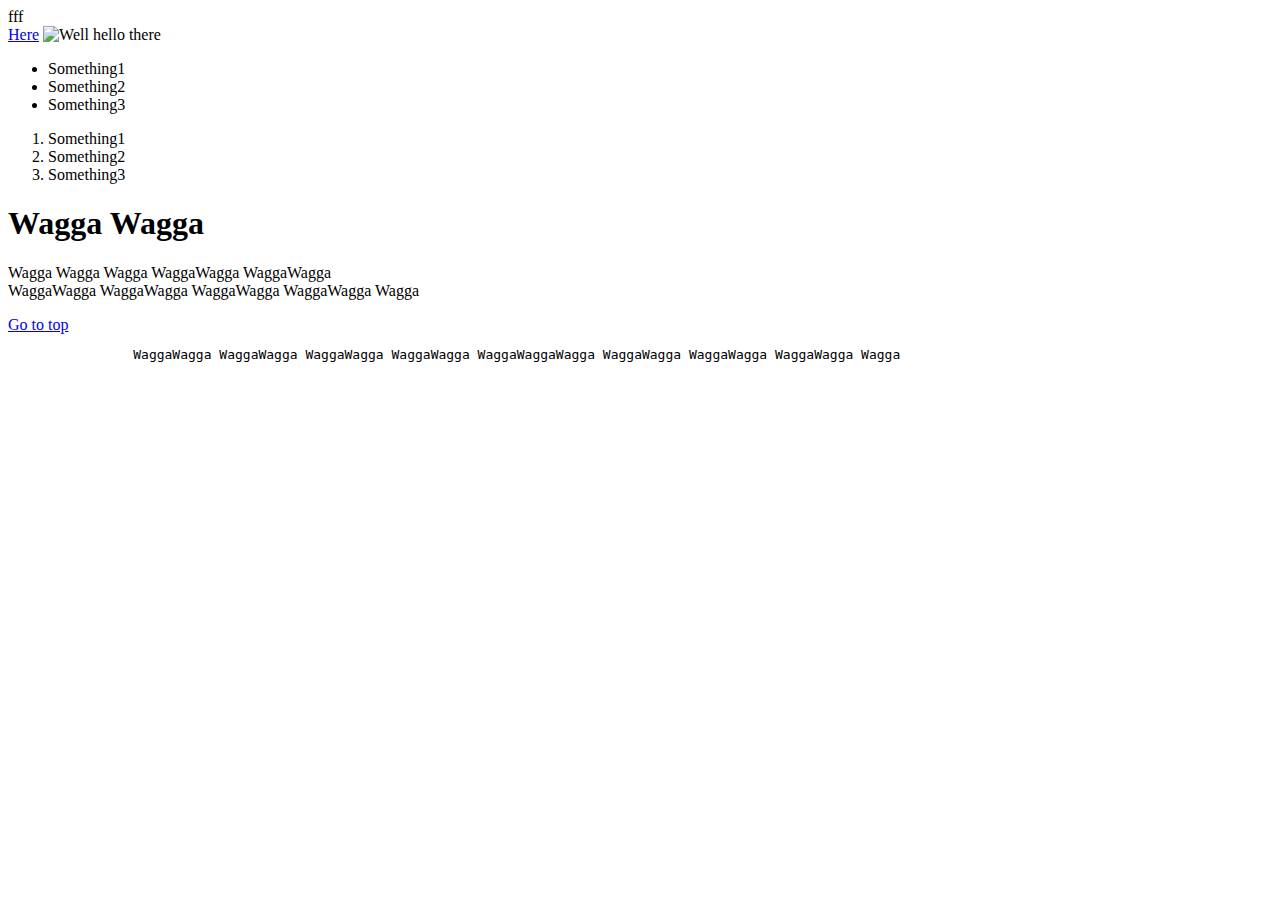
==== html_1/index.html @ 30b2995a "My HTML Submission" ====
<!DOCTYPE html>
<html>
    <head>
        <title>My Website</title>
        <!-- Linking the stylesheet to my page -->
        <link rel="stylesheet" href="styles.css"> 
    </head>
    <body>
        <tagname>
            fff
        </tagname>

        <header>

        </header>
        
        <nav>

        </nav>

        <main>

        </main>

        <footer>
                
        </footer>

        <div>
            <a href="https://www.google.com">Here</a>
            <img src="---.png" alt="Well hello there" width="100" height="65" />
            <ul>
                <li>Something1</li>
                <li>Something2</li>
                <li>Something3</li>
            </ul>
            <ol>
                <li>Something1</li>
                <li>Something2</li>
                <li>Something3</li>
            </ol>
        </div>
        <div id="Woah">
            <h1>Wagga Wagga</h1>
            <p title="Welcome in">
                Wagga Wagga Wagga WaggaWagga WaggaWagga <br> WaggaWagga WaggaWagga WaggaWagga WaggaWagga Wagga
            </p>
            <a href="#Woah">Go to top</a>
            <pre>
                WaggaWagga WaggaWagga WaggaWagga WaggaWagga WaggaWaggaWagga WaggaWagga WaggaWagga WaggaWagga Wagga
            </pre>
        </div>
    </body>
</html>
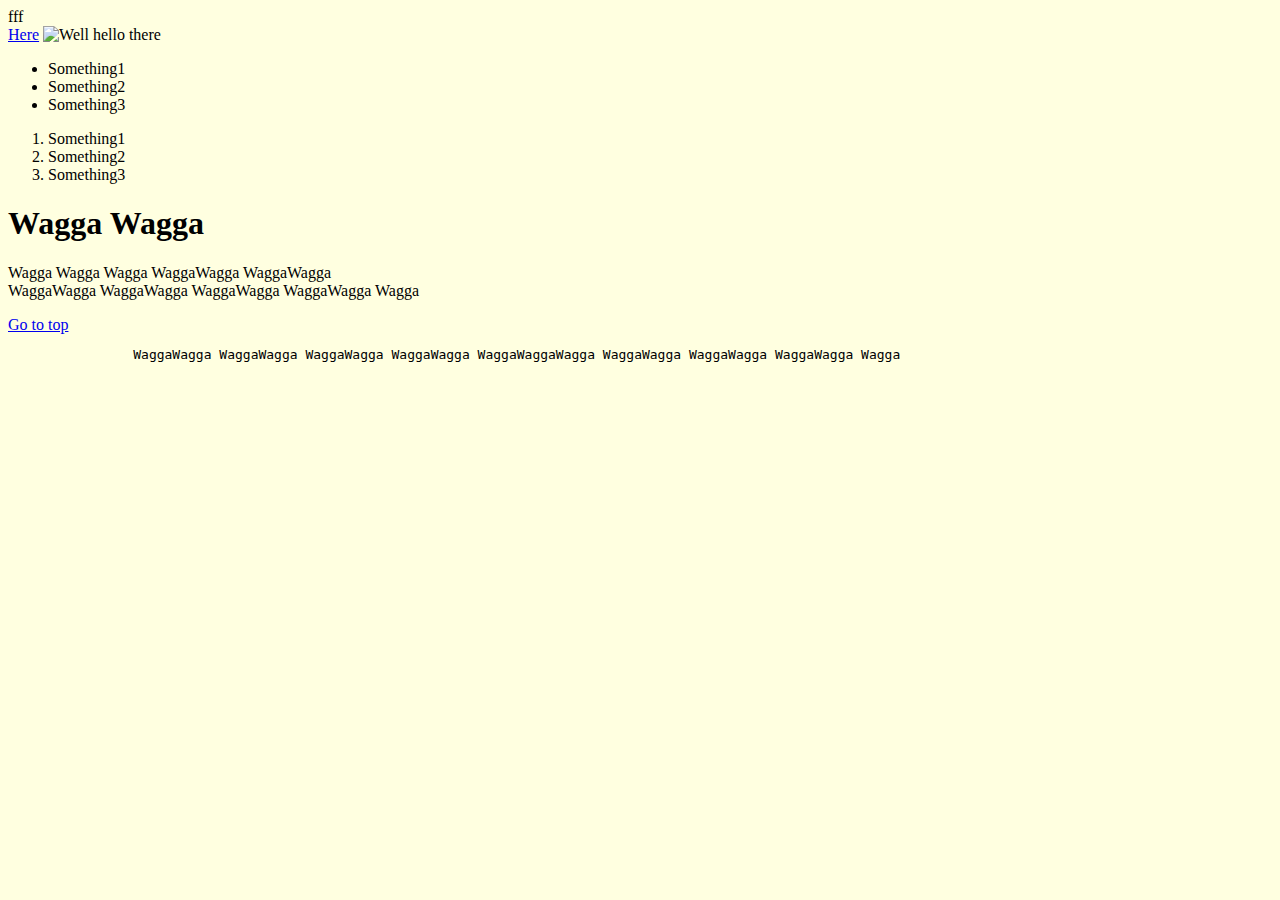
==== commit 2b5f1015: "My HTML Submission" ====
--- a/html_1/index.html
+++ b/html_1/index.html
@@ -5,7 +5,7 @@
         <!-- Linking the stylesheet to my page -->
         <link rel="stylesheet" href="styles.css"> 
     </head>
-    <body>
+    <body style="background-color:lightyellow">
         <tagname>
             fff
         </tagname>
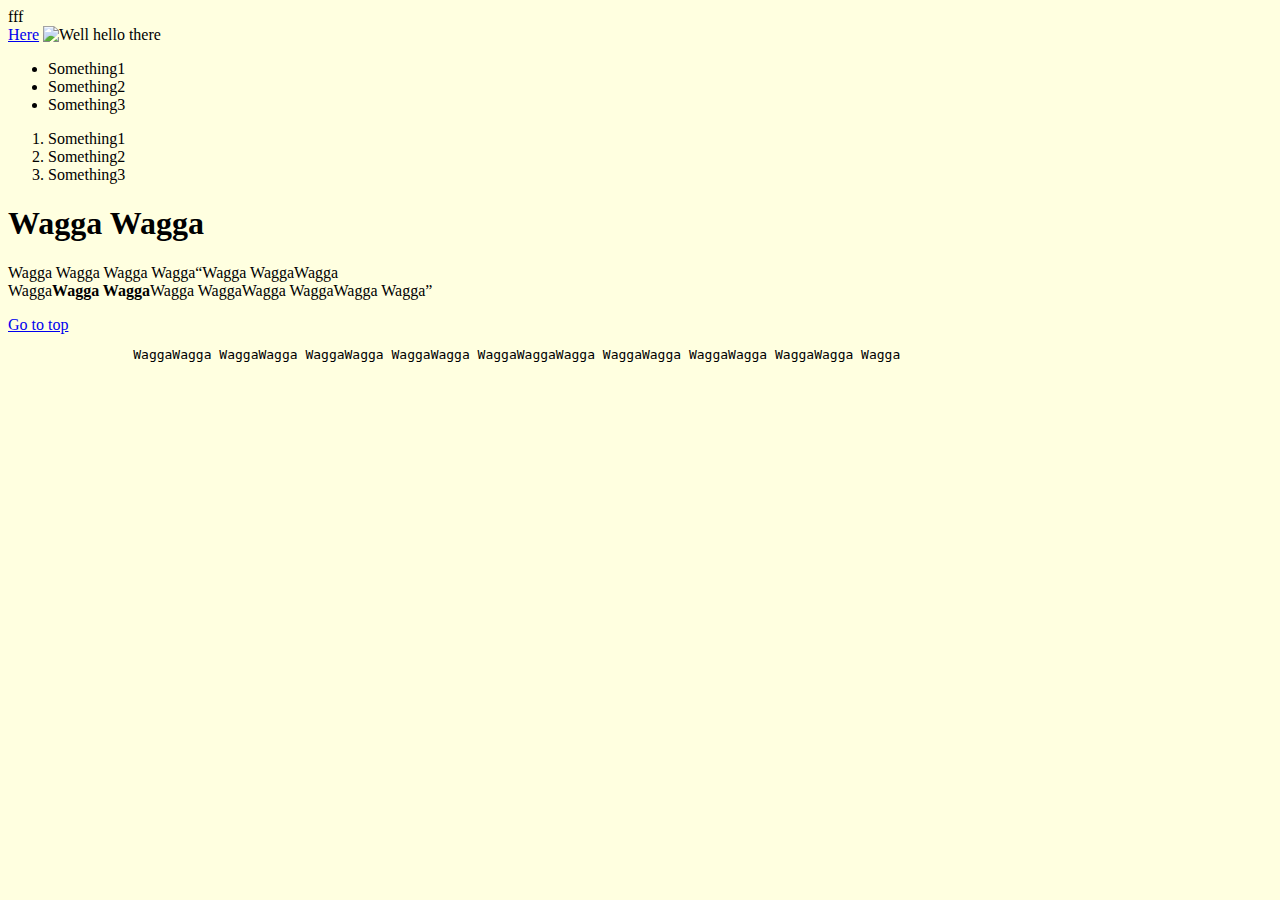
==== commit f18eead3: "My HTML Submission" ====
--- a/html_1/index.html
+++ b/html_1/index.html
@@ -1,11 +1,11 @@
 <!DOCTYPE html>
 <html>
     <head>
+        <!-- Linking the stylesheet to my page-->
+        <link rel="stylesheet" href="styles.css">
         <title>My Website</title>
-        <!-- Linking the stylesheet to my page -->
-        <link rel="stylesheet" href="styles.css"> 
     </head>
-    <body style="background-color:lightyellow">
+    <body style="background-color: lightyellow;">
         <tagname>
             fff
         </tagname>
@@ -43,7 +43,7 @@
         <div id="Woah">
             <h1>Wagga Wagga</h1>
             <p title="Welcome in">
-                Wagga Wagga Wagga WaggaWagga WaggaWagga <br> WaggaWagga WaggaWagga WaggaWagga WaggaWagga Wagga
+                Wagga Wagga Wagga Wagga<q>Wagga WaggaWagga <br> Wagga<b>Wagga Wagga</b>Wagga WaggaWagga WaggaWagga Wagga</q>
             </p>
             <a href="#Woah">Go to top</a>
             <pre>
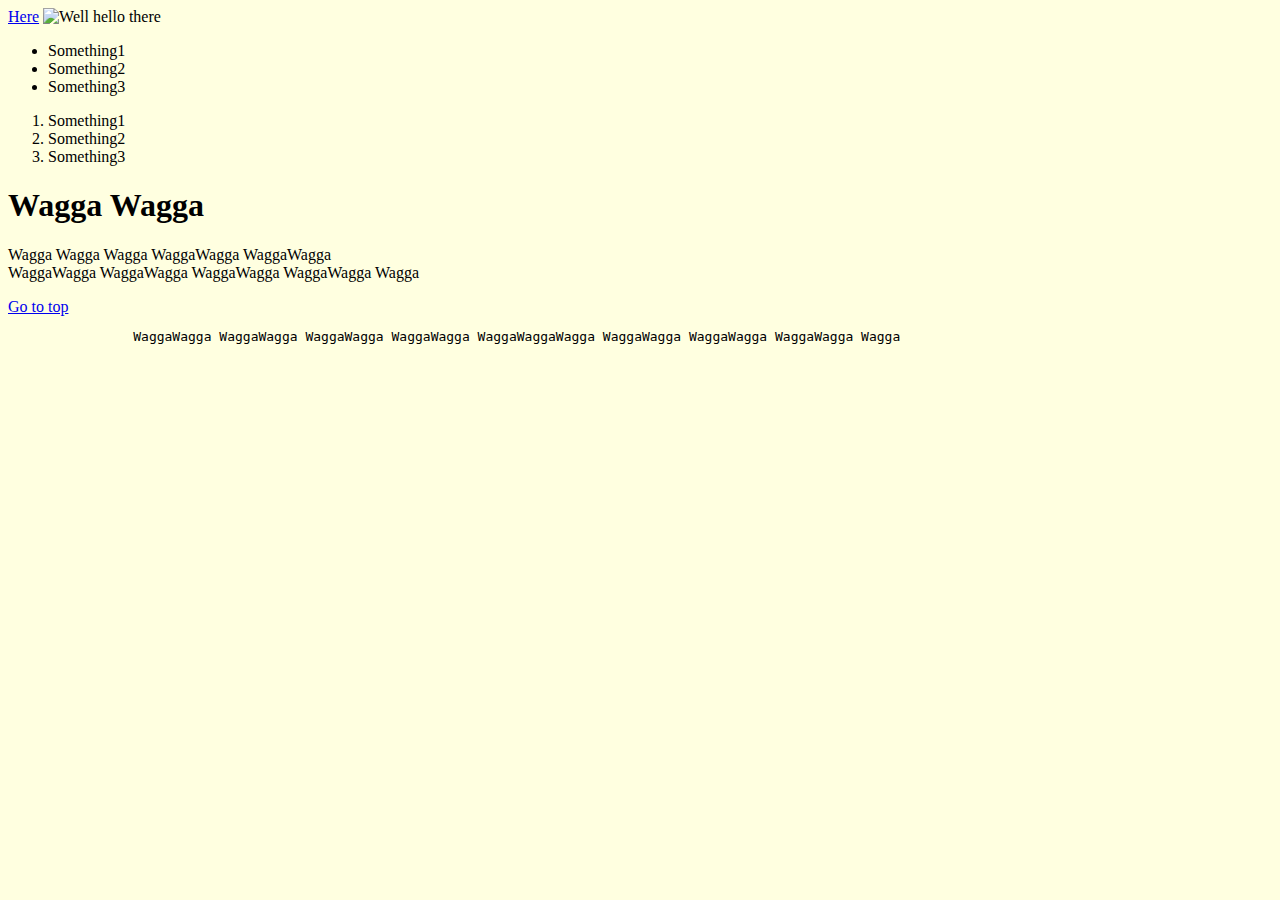
==== commit f00d96b4: "My CSS Submission" ====
--- a/html_1/index.html
+++ b/html_1/index.html
@@ -1,15 +1,11 @@
 <!DOCTYPE html>
 <html>
     <head>
-        <!-- Linking the stylesheet to my page-->
-        <link rel="stylesheet" href="styles.css">
         <title>My Website</title>
+        <!-- Linking the stylesheet to my page -->
+        <link rel="stylesheet" href="styles.css"> 
     </head>
     <body style="background-color: lightyellow;">
-        <tagname>
-            fff
-        </tagname>
-
         <header>
 
         </header>
@@ -43,7 +39,7 @@
         <div id="Woah">
             <h1>Wagga Wagga</h1>
             <p title="Welcome in">
-                Wagga Wagga Wagga Wagga<q>Wagga WaggaWagga <br> Wagga<b>Wagga Wagga</b>Wagga WaggaWagga WaggaWagga Wagga</q>
+                Wagga Wagga Wagga WaggaWagga WaggaWagga <br> WaggaWagga WaggaWagga WaggaWagga WaggaWagga Wagga
             </p>
             <a href="#Woah">Go to top</a>
             <pre>
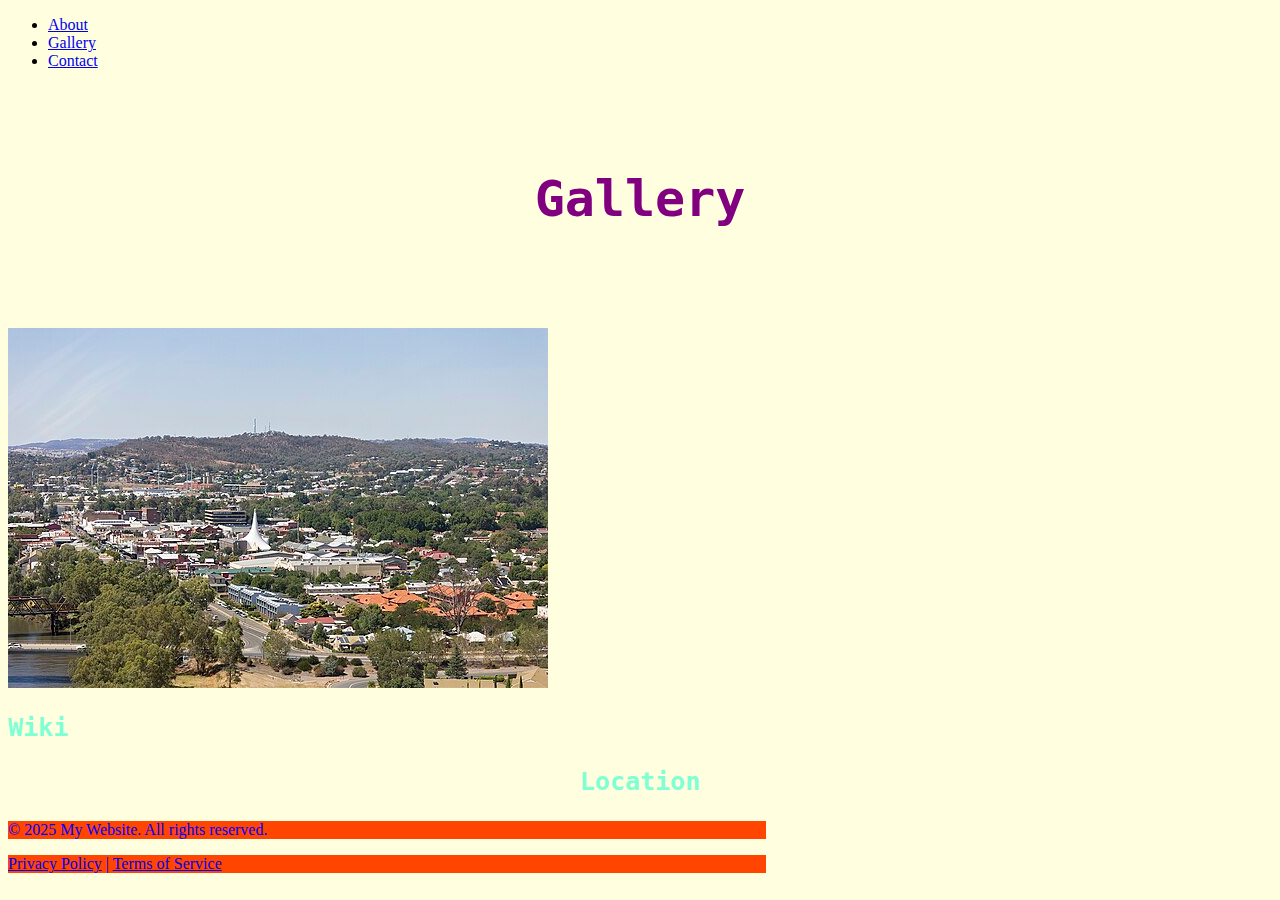
==== commit 6f73a63d: "My CSS Submission" ====
--- a/html_1/index.html
+++ b/html_1/index.html
@@ -1,50 +1,44 @@
 <!DOCTYPE html>
-<html>
-    <head>
-        <title>My Website</title>
-        <!-- Linking the stylesheet to my page -->
-        <link rel="stylesheet" href="styles.css"> 
-    </head>
-    <body style="background-color: lightyellow;">
-        <header>
+<html lang="en">
+<head>
+    <meta charset="UTF-8">
+    <meta name="viewport" content="width=device-width, initial-scale=1.0">
+    <meta name="description" content="Explore Wagga Wagga through our travel guide.">
+    <title>My Website</title>
+    <link rel="stylesheet" href="styles.css">
+</head>
+<body>
+    <header>
+        <nav>
+            <ul>
+                <li><a href="about.html">About</a></li>
+                <li><a href="gallery.html">Gallery</a></li>
+                <li><a href="contact.html">Contact</a></li>
+            </ul>
+        </nav>
+    </header>
 
-        </header>
-        
-        <nav>
-
-        </nav>
-
-        <main>
-
-        </main>
-
-        <footer>
-                
-        </footer>
-
+    <main>
+        <section id="Gallery" class="gallery-section">
+            <div>
+            <h1>Gallery</h1>
+            <!-- <a href="https://www.google.com">Visit Google</a> -->
+                 <img src="Wagga_Wagga.jpg"
+                 alt="A scenic view of Wagga Wagga">
+            </div>
+        </section>
+    </main>
+    <main>
         <div>
-            <a href="https://www.google.com">Here</a>
-            <img src="---.png" alt="Well hello there" width="100" height="65" />
-            <ul>
-                <li>Something1</li>
-                <li>Something2</li>
-                <li>Something3</li>
-            </ul>
-            <ol>
-                <li>Something1</li>
-                <li>Something2</li>
-                <li>Something3</li>
-            </ol>
+        <h2>Wiki</h2>
         </div>
-        <div id="Woah">
-            <h1>Wagga Wagga</h1>
-            <p title="Welcome in">
-                Wagga Wagga Wagga WaggaWagga WaggaWagga <br> WaggaWagga WaggaWagga WaggaWagga WaggaWagga Wagga
-            </p>
-            <a href="#Woah">Go to top</a>
-            <pre>
-                WaggaWagga WaggaWagga WaggaWagga WaggaWagga WaggaWaggaWagga WaggaWagga WaggaWagga WaggaWagga Wagga
-            </pre>
+        <div>
+        <h3>Location</h3>
         </div>
-    </body>
-</html>+    </main>
+    <footer>
+        <p>&copy; 2025 My Website. All rights reserved.</p>
+        <p><a href="privacy.html">Privacy Policy</a> | <a href="terms.html">Terms of Service</a></p>
+    </footer>
+</body>
+</html>
--- a/html_1/styles.css
+++ b/html_1/styles.css
@@ -0,0 +1,64 @@
+body{
+    background-color:  lightyellow;
+}
+h1 {
+    color: purple;
+    text-align: center;
+    font-size: 50px;
+    font-family:monospace;
+    padding: 50px 50px 50px 50px;
+    margin: 50px 50px 50px 50px
+}
+h2 {
+  color:aquamarine;
+  text-align:left;
+  font-size: 25px;
+  font-family:monospace;
+}
+h3 {
+  color:aquamarine;
+  text-align:center;
+  font-size: 25px;
+  font-family:monospace;
+}
+p {
+    background-color: orangered;
+    color: #0000ff;
+    width: 60%;
+}
+.box {
+    float: right;
+    margin-left: 15px;
+    width: 350px;
+    height: 150px;
+    border-radius: 5px;
+    background-color: rgb(207 232 220);
+    padding: 1em;
+  }
+.positioned {
+   position: relative;
+   background:rgb(3 0 142);
+   color: white;
+   font-size: 100;
+   top: 150px;
+   left: 150px;
+  }
+/* ul {
+    display: none;
+} */
+ol {
+    display: none;
+}
+.container {
+    position: absolute;  /* Make the container the reference point */
+    width: 100vw;        /* Full viewport width */
+    height: 100vh;       /* Full viewport height */
+  }
+  /*img {
+    width: 300px;
+    height: 300px;
+    position: absolute;   /* Allow positioning relative to the container */
+    top: 50%;             /* Move to 50% of the container's height */
+    left: 50%;            /* Move to 50% of the container's width */
+    transform: translate(-50%, -50%);  /* Adjust by 50% of the image's size to center it */
+  }
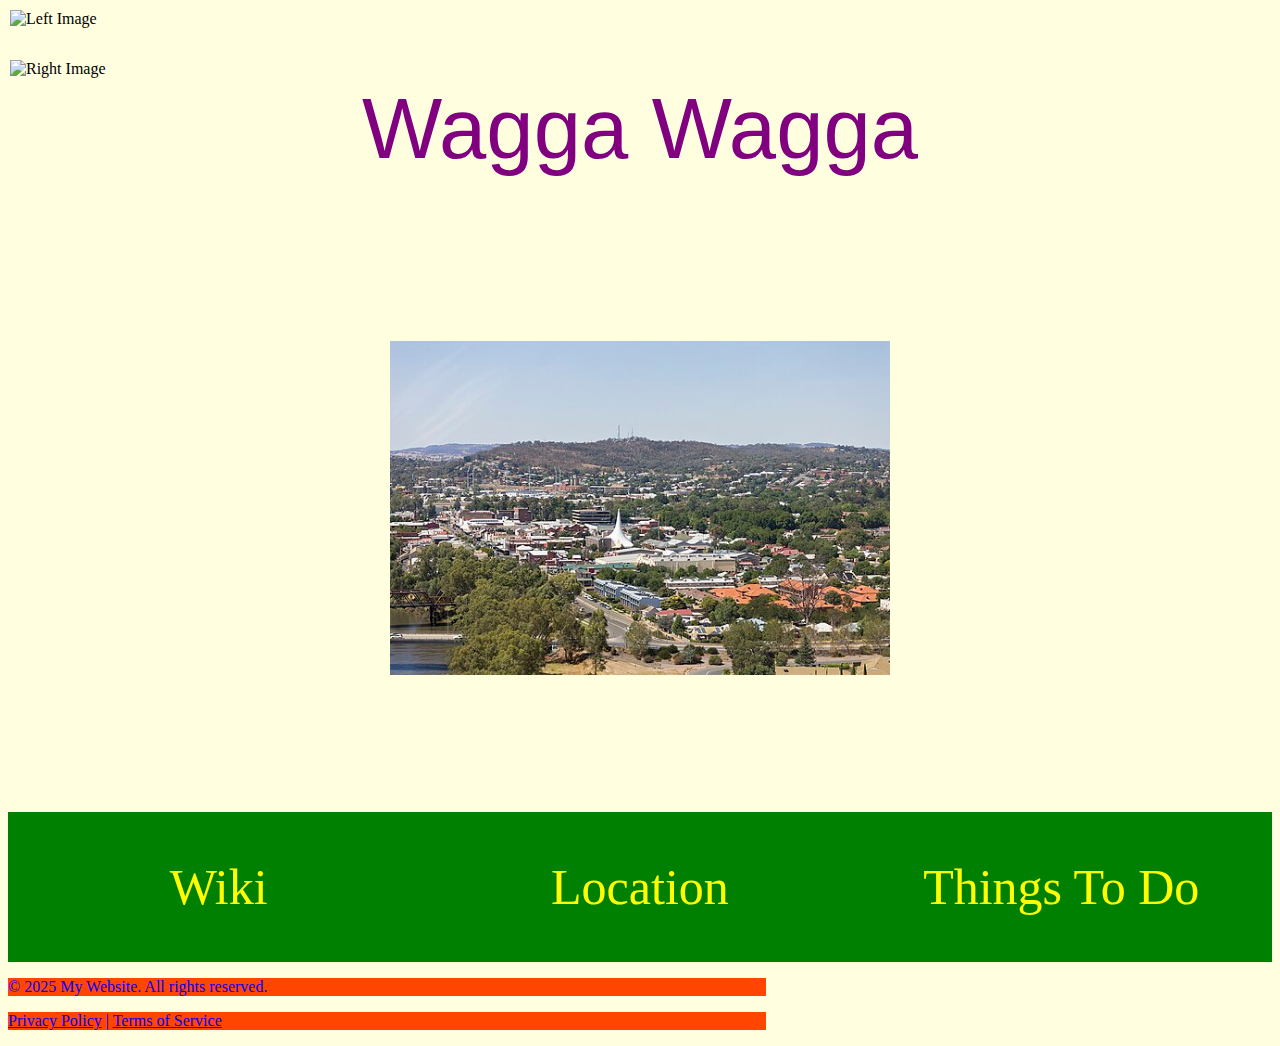
==== commit dc4d0e04: "My CSS Submission" ====
--- a/html_1/index.html
+++ b/html_1/index.html
@@ -8,7 +8,7 @@
     <link rel="stylesheet" href="styles.css">
 </head>
 <body>
-    <header>
+   <!-- <header>
         <nav>
             <ul>
                 <li><a href="about.html">About</a></li>
@@ -16,26 +16,24 @@
                 <li><a href="contact.html">Contact</a></li>
             </ul>
         </nav>
-    </header>
-
-    <main>
+    </header> -->
+    <img src="left-image.jpg" alt="Left Image" class="top-left-image">
         <section id="Gallery" class="gallery-section">
-            <div>
-            <h1>Gallery</h1>
+            <header>Wagga Wagga</header>
             <!-- <a href="https://www.google.com">Visit Google</a> -->
+    <img src="right-image.jpg" alt="Right Image" class="top-right-image">
+            <div class="image-container">
                  <img src="Wagga_Wagga.jpg"
                  alt="A scenic view of Wagga Wagga">
             </div>
         </section>
-    </main>
-    <main>
-        <div>
-        <h2>Wiki</h2>
-        </div>
-        <div>
-        <h3>Location</h3>
-        </div>
-    </main>
+        <main>
+            <div class="container">
+                <a href="https://en.wikipedia.org/wiki/Wagga_Wagga" class="float-item">Wiki</a>
+                <a href="https://www.google.com/maps/place/Wagga+Wagga+NSW+2650,+Australia/@-35.1380543,147.2816355,12z/data=!3m1!4b1!4m6!3m5!1s0x6b18994788e09f6f:0x40609b49043ef50!8m2!3d-35.1081689!4d147.3598323!16s%2Fm%2F026bztp?entry=ttu&g_ep=EgoyMDI1MDEyMC4wIKXMDSoASAFQAw%3D%3D" class="float-item">Location</a>
+                <a href="https://visitwagga.com/discover/seendo" class="float-item">Things To Do</a>
+              </div>              
+        </main>
     <footer>
         <p>&copy; 2025 My Website. All rights reserved.</p>
         <p><a href="privacy.html">Privacy Policy</a> | <a href="terms.html">Terms of Service</a></p>
--- a/html_1/styles.css
+++ b/html_1/styles.css
@@ -1,13 +1,21 @@
-body{
+body {
     background-color:  lightyellow;
 }
-h1 {
-    color: purple;
-    text-align: center;
-    font-size: 50px;
-    font-family:monospace;
-    padding: 50px 50px 50px 50px;
-    margin: 50px 50px 50px 50px
+header {
+  color: purple;
+  text-align: center; /* Centers header text */
+  font-size: 85px;
+  font-family: Impact, Haettenschweiler, 'Arial Narrow Bold', sans-serif;
+  padding: 30px;
+  margin-top: 50px;
+}
+.image-container {
+  text-align: center;  /* Centers the image horizontally */
+}
+.image-container img {
+  width: 500px;         /* Larger width */
+  height: 600px;        /* Larger height */
+  object-fit: contain;  /* Makes sure the image doesn't get distorted */
 }
 h2 {
   color:aquamarine;
@@ -26,15 +34,39 @@
     color: #0000ff;
     width: 60%;
 }
-.box {
-    float: right;
-    margin-left: 15px;
-    width: 350px;
-    height: 150px;
-    border-radius: 5px;
-    background-color: rgb(207 232 220);
-    padding: 1em;
-  }
+.container {
+  width: 100%;
+  overflow: hidden; /* Clears the floats */
+}
+
+.container {
+  width: 100%;
+  overflow: hidden; /* Clears the floats */
+}
+.float-item {
+  float: left;
+  width: 33.33%;  /* Each link takes up one-third of the container */
+  height: 150px;  /* Fixed height */
+  display: flex;  /* Enables Flexbox layout */
+  align-items: center;  /* Vertically centers text */
+  justify-content: center;  /* Horizontally centers text */
+  text-align: center; /* Centers text inside the link */
+  padding: 10px;
+  box-sizing: border-box; /* Includes padding in width calculation */
+  background-color: green;
+  font-size: 50px;
+  text-decoration: none; /* Removes underline */
+  color: yellow; /* Text color */
+}
+.float-item:hover {
+  background-color: #ddd; /* Hover effect */
+}
+.float-item:hover {
+  background-color: #ddd; /* Hover effect */
+}
+.float-item:hover {
+  background-color: #ddd; /* Hover effect */
+}
 .positioned {
    position: relative;
    background:rgb(3 0 142);
@@ -43,22 +75,25 @@
    top: 150px;
    left: 150px;
   }
+.top-left-image {
+   position:absolute;
+   top: 10px;
+   left: 10px;
+   width: 100px;
+   height: auto;
+}
+.top-right-image {
+  position:absolute;
+  top: 10px;
+  left: 10px;
+  width: 100px;
+  margin-top: 50px;
+  height: auto;
+}
 /* ul {
     display: none;
 } */
 ol {
     display: none;
 }
-.container {
-    position: absolute;  /* Make the container the reference point */
-    width: 100vw;        /* Full viewport width */
-    height: 100vh;       /* Full viewport height */
-  }
-  /*img {
-    width: 300px;
-    height: 300px;
-    position: absolute;   /* Allow positioning relative to the container */
-    top: 50%;             /* Move to 50% of the container's height */
-    left: 50%;            /* Move to 50% of the container's width */
-    transform: translate(-50%, -50%);  /* Adjust by 50% of the image's size to center it */
-  }
+
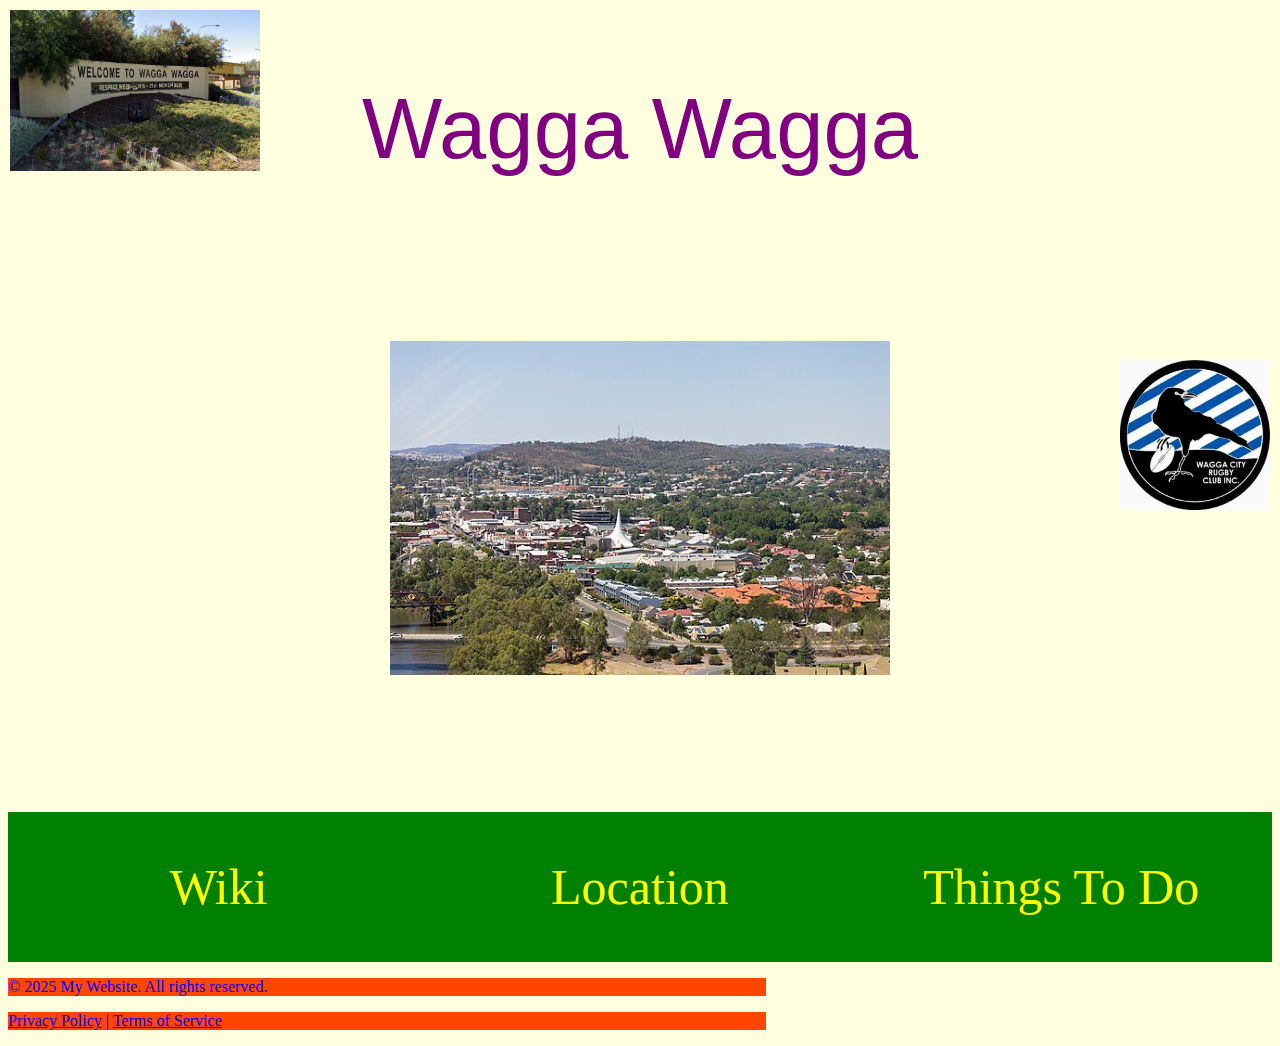
==== commit 29a16b30: "My Java Submission" ====
--- a/html_1/index.html
+++ b/html_1/index.html
@@ -8,31 +8,29 @@
     <link rel="stylesheet" href="styles.css">
 </head>
 <body>
-   <!-- <header>
-        <nav>
-            <ul>
-                <li><a href="about.html">About</a></li>
-                <li><a href="gallery.html">Gallery</a></li>
-                <li><a href="contact.html">Contact</a></li>
-            </ul>
-        </nav>
-    </header> -->
-    <img src="left-image.jpg" alt="Left Image" class="top-left-image">
+    <main>
+        <ul>Something1</ul>
+        <ul>Something2</ul>
+        <ul>Something3</ul>
+    </main>
+    <script src="script.js"></script>
+    <img src="Welcome_to_Wagga_Wagga_sign.webp" alt="Left Image" class="top-left-image">
         <section id="Gallery" class="gallery-section">
             <header>Wagga Wagga</header>
             <!-- <a href="https://www.google.com">Visit Google</a> -->
-    <img src="right-image.jpg" alt="Right Image" class="top-right-image">
+    <img src="rugby.jpeg" alt="Right Image" class="top-right-image">
             <div class="image-container">
-                 <img src="Wagga_Wagga.jpg"
-                 alt="A scenic view of Wagga Wagga">
+                 <img src="Wagga_Wagga.jpg" alt="A scenic view of Wagga Wagga">
             </div>
         </section>
         <main>
+            <nav>
             <div class="container">
                 <a href="https://en.wikipedia.org/wiki/Wagga_Wagga" class="float-item">Wiki</a>
                 <a href="https://www.google.com/maps/place/Wagga+Wagga+NSW+2650,+Australia/@-35.1380543,147.2816355,12z/data=!3m1!4b1!4m6!3m5!1s0x6b18994788e09f6f:0x40609b49043ef50!8m2!3d-35.1081689!4d147.3598323!16s%2Fm%2F026bztp?entry=ttu&g_ep=EgoyMDI1MDEyMC4wIKXMDSoASAFQAw%3D%3D" class="float-item">Location</a>
                 <a href="https://visitwagga.com/discover/seendo" class="float-item">Things To Do</a>
-              </div>              
+            </div>      
+            </nav>        
         </main>
     <footer>
         <p>&copy; 2025 My Website. All rights reserved.</p>
--- a/html_1/styles.css
+++ b/html_1/styles.css
@@ -79,20 +79,20 @@
    position:absolute;
    top: 10px;
    left: 10px;
-   width: 100px;
+   width: 250px;
    height: auto;
 }
 .top-right-image {
   position:absolute;
   top: 10px;
-  left: 10px;
-  width: 100px;
-  margin-top: 50px;
+  right: 10px;
+  width: 150px;
+  margin-top: 350px;
   height: auto;
 }
-/* ul {
+ul {
     display: none;
-} */
+} 
 ol {
     display: none;
 }
